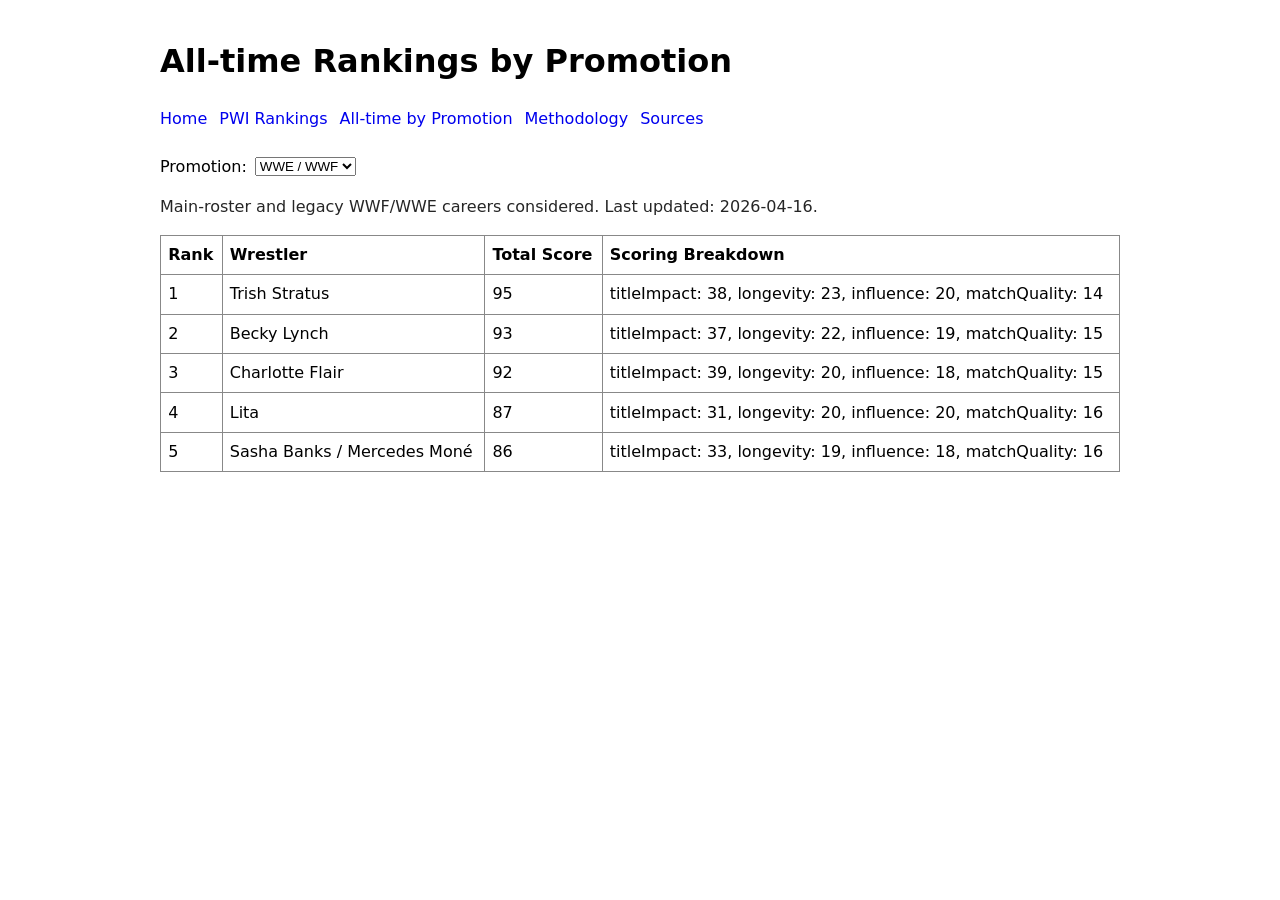
==== all-time.html @ 6cd984bd "feat: add static github pages site for pwi and all-time rankings Agent-Logs-Url: https://github.com/" ====
<!doctype html>
<html lang="en">
<head>
  <meta charset="utf-8" />
  <meta name="viewport" content="width=device-width, initial-scale=1" />
  <title>All-time by Promotion | Greatest Female Wrestlers</title>
  <link rel="stylesheet" href="assets/styles.css" />
</head>
<body>
  <header>
    <h1>All-time Rankings by Promotion</h1>
    <nav>
      <a href="index.html">Home</a>
      <a href="pwi.html">PWI Rankings</a>
      <a href="all-time.html">All-time by Promotion</a>
      <a href="methodology.html">Methodology</a>
      <a href="sources.html">Sources</a>
    </nav>
  </header>

  <main>
    <section class="controls">
      <label for="promotion-select">Promotion:</label>
      <select id="promotion-select"></select>
    </section>

    <section>
      <p id="promotion-description" class="muted"></p>
      <table>
        <thead>
          <tr>
            <th>Rank</th>
            <th>Wrestler</th>
            <th>Total Score</th>
            <th>Scoring Breakdown</th>
          </tr>
        </thead>
        <tbody id="all-time-table-body"></tbody>
      </table>
    </section>
  </main>

  <script src="assets/all-time.js"></script>
</body>
</html>
---- assets/styles.css ----
:root {
  color-scheme: light dark;
  font-family: system-ui, sans-serif;
}

body {
  margin: 0 auto;
  max-width: 960px;
  padding: 1rem;
  line-height: 1.5;
}

header {
  margin-bottom: 1.5rem;
}

nav {
  display: flex;
  flex-wrap: wrap;
  gap: 0.75rem;
}

nav a {
  text-decoration: none;
}

.controls {
  display: flex;
  flex-wrap: wrap;
  align-items: center;
  gap: 0.5rem;
  margin-bottom: 1rem;
}

table {
  width: 100%;
  border-collapse: collapse;
}

th,
td {
  border: 1px solid #888;
  padding: 0.45rem;
  text-align: left;
  vertical-align: top;
}

.muted {
  opacity: 0.85;
}
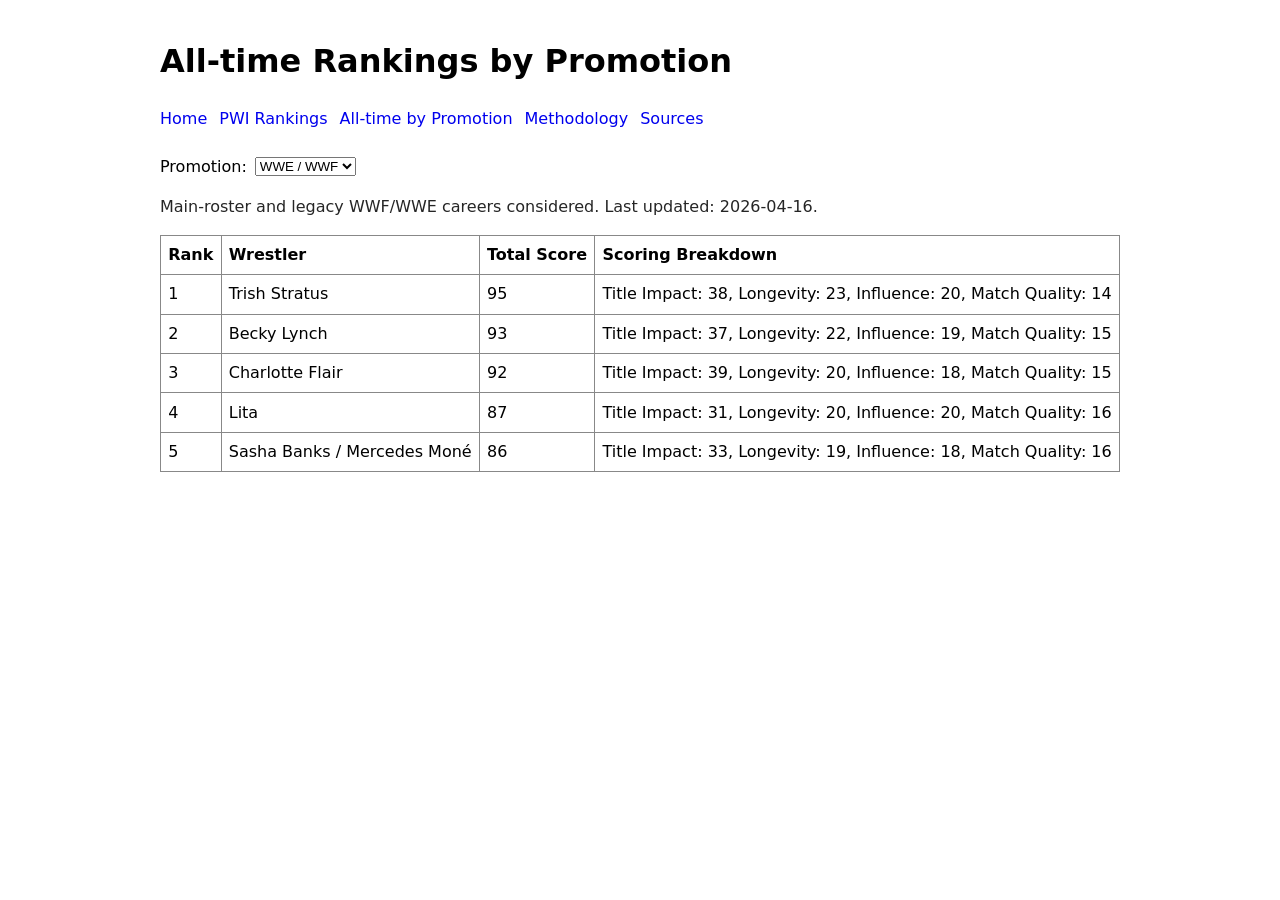
==== commit 999a8220: "fix: harden client rendering and improve source link behavior Agent-Logs-Url: https://github.com/mma" ====
--- a/all-time.html
+++ b/all-time.html
@@ -26,6 +26,7 @@
 
     <section>
       <p id="promotion-description" class="muted"></p>
+      <p id="all-time-error" class="muted" hidden></p>
       <table>
         <thead>
           <tr>
